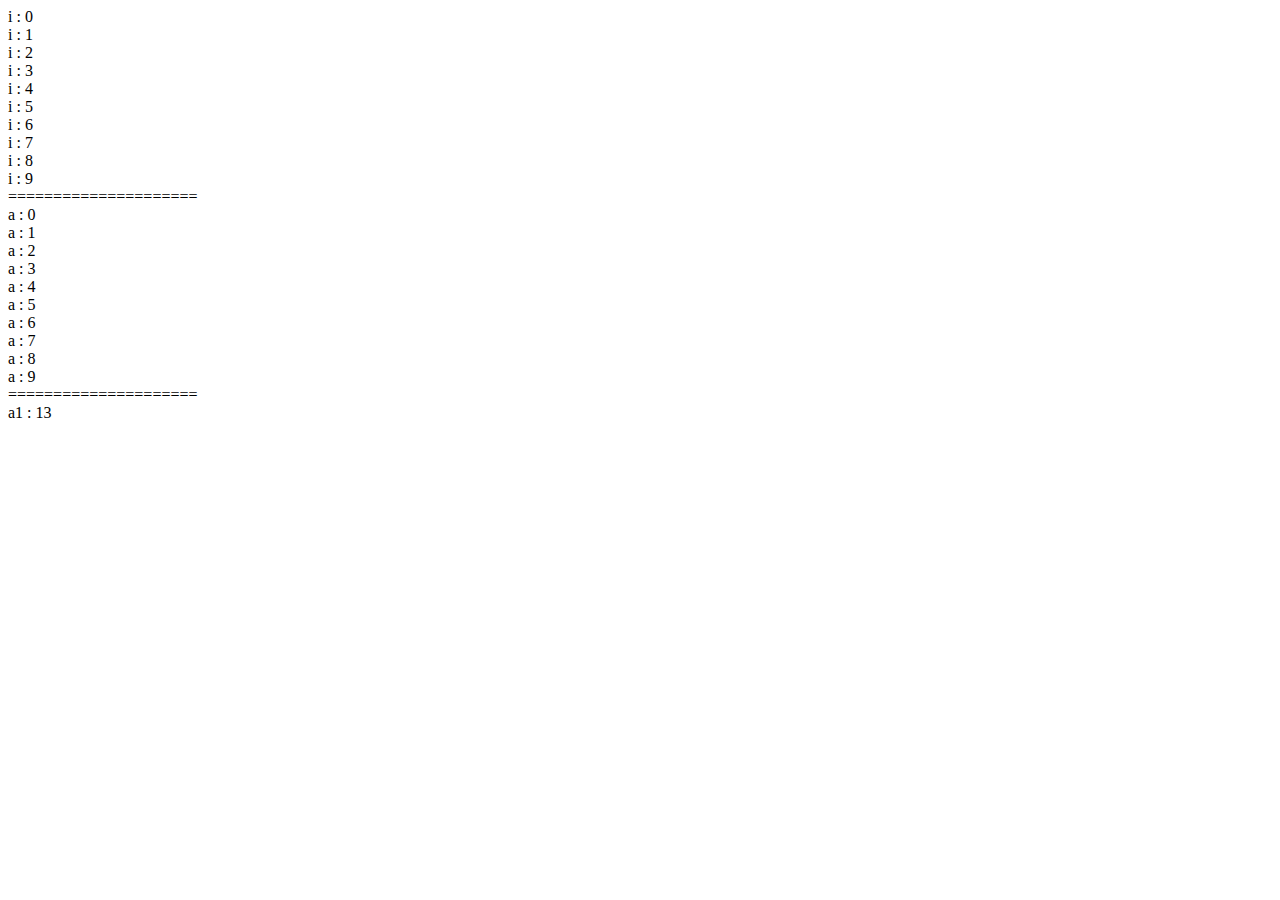
==== chap2_obj/for.html @ 9804ebb1 "Finished for_html" ====
<!DOCTYPE html>
<html>
  <head>
    <meta charset="utf-8">
    <title>For</title>
  </head>
  <body>
    <script type="text/javascript">
      for(var i=0; i < 10; i++) {
        document.write("i : " + i + "<br/>");
      }
      document.write("=====================<br/>");
      a = 0;

      while( a < 10 ){
        document.write("a : " + a + "<br>");
        a++
      }
      document.write("=====================<br/>");

      var a1 = 13

      do {

        document.write("a1 : " + a1 + "<br>")
        a1++
      }while (a1 < 10);


    </script>
  </body>
</html>
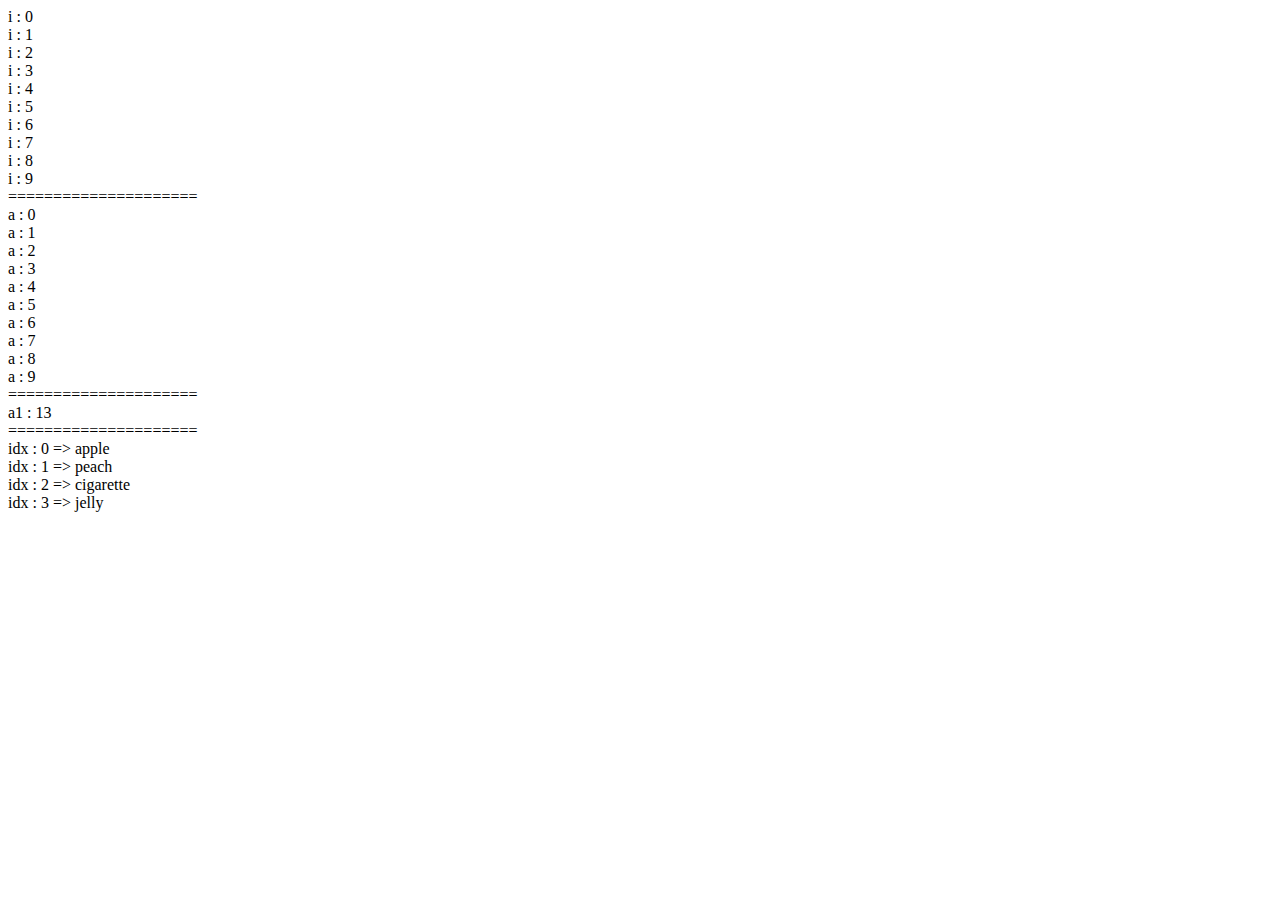
==== commit a319e2cf: "For in for array" ====
--- a/chap2_obj/for.html
+++ b/chap2_obj/for.html
@@ -26,6 +26,14 @@
         a1++
       }while (a1 < 10);
 
+      document.write("=====================<br/>");
+
+      arr = ["apple","peach","cigarette", "jelly"];
+
+      for(idx in arr) {
+        document.write("idx : " + `${idx} => ` + arr[idx] + "<br>");
+      }
+
 
     </script>
   </body>
